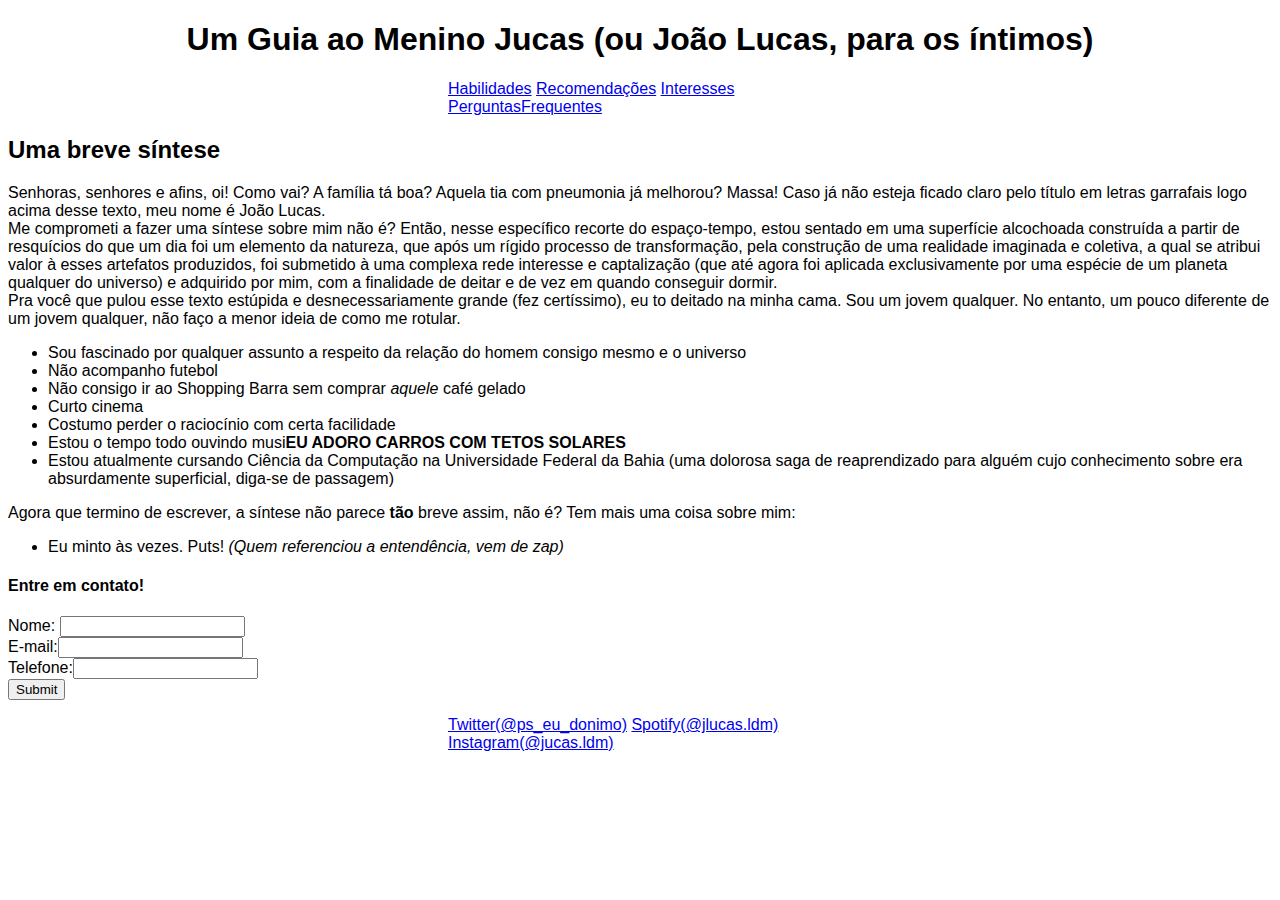
==== index.html @ d8be5174 "Add files via upload" ====
<!DOCTYPE html>
<html>
    <head>
        <meta charset="utf-8">
        <title>
        O último portifólio do mundo
        </title>
        <link href="style.css" type="text/css" rel="stylesheet">
    </head>
    <body>
<h1 id="titulo">Um Guia ao Menino Jucas (ou João Lucas, para os íntimos)</h1>
<nav id="menu">
    <ul>
        <li><a href="C:\Users\Eliene\Documents\Ciências da Computação UFBa\InfoJr\Portifólio\habilidades.html">Habilidades</a></li>
        <li><a href="C:\Users\Eliene\Documents\Ciências da Computação UFBa\InfoJr\Portifólio\recomendacoes.html">Recomendações</a></li>
        <li><a href="C:\Users\Eliene\Documents\Ciências da Computação UFBa\InfoJr\Portifólio\interesses.html">Interesses</a></li>
        <li><a href="C:\Users\Eliene\Documents\Ciências da Computação UFBa\InfoJr\Portifólio\perguntas.html">PerguntasFrequentes</a></li>
</ul>
</nav>
<h2 class="titulos">Uma breve síntese</h2>
<p>Senhoras, senhores e afins, oi! Como vai? A família tá boa? Aquela tia com pneumonia já melhorou? Massa!
    Caso já não esteja ficado claro pelo título em letras garrafais logo acima desse texto, meu nome é João Lucas.<br>
    Me comprometi a fazer uma síntese sobre mim não é? Então, nesse específico recorte do espaço-tempo, estou sentado em uma superfície alcochoada construída a partir de 
    resquícios do que um dia foi um elemento da natureza, que após um rígido processo de transformação, pela
    construção de uma realidade imaginada e coletiva, a qual se atribui valor à esses artefatos produzidos, foi submetido
    à uma complexa rede interesse e captalização (que até agora foi aplicada exclusivamente por uma espécie de um planeta
    qualquer do universo) e adquirido por mim, com a finalidade de deitar e de vez em quando conseguir dormir.<br>
    Pra você que pulou esse texto estúpida e desnecessariamente grande (fez certíssimo), eu to deitado na minha cama.
    Sou um jovem qualquer. No entanto, um pouco diferente de um jovem qualquer, não faço a menor ideia de como me rotular.
    <ul>
        <li>Sou fascinado por qualquer assunto a respeito da relação do homem consigo mesmo e o universo</li>
        <li>Não acompanho futebol</li>
        <li>Não consigo ir ao Shopping Barra sem comprar <em>aquele</em> café gelado</li>
        <li>Curto cinema</li>
        <li>Costumo perder o raciocínio com certa facilidade</li>
        <li>Estou o tempo todo ouvindo musi<strong>EU ADORO CARROS COM TETOS SOLARES</strong></li>
        <li>Estou atualmente cursando Ciência da Computação na Universidade Federal da Bahia (uma dolorosa
            saga de reaprendizado para alguém cujo conhecimento
            sobre era absurdamente superficial, diga-se de passagem)</li>
    </ul>
    Agora que termino de escrever, a síntese não parece <strong>tão</strong> breve assim, não é? Tem mais uma coisa sobre mim:
    <ul>
        <li>Eu minto às vezes. Puts! <em>(Quem referenciou a entendência, vem de zap)</em></li>
    </ul>
    
</p>

<h4>Entre em contato!</h4>
<form name="input">
    Nome: <input type="text" name="nome" required><br>
    E-mail:<input type="text" name="E-mail" required><br>
    Telefone:<input type="text" name="Número" required><br>
    <input type="submit" value="Submit">
</form>

<nav id="contato">
    <ul>
        <li><a href="https://twitter.com/ps_eu_donimo">Twitter(@ps_eu_donimo)</a></li>
        <li><a href="https://open.spotify.com/user/jlucas.ldm?si=mdCnOtvDQb28liVojsrerg">Spotify(@jlucas.ldm)</a></li>
        <li><a href="https://www.instagram.com/jlucas.ldm/">Instagram(@jucas.ldm)</a></li>
    </ul>
</nav>
</body>
</html>
---- style.css ----
body{font-family: -apple-system, BlinkMacSystemFont, 'Segoe UI', Roboto, Oxygen, Ubuntu, Cantarell, 'Open Sans', 'Helvetica Neue', sans-serif;}
            #titulo{text-align: center;}
            #menu ul{
                margin: 0em 25em 0em;
                list-style:none;
            }
            #menu ul li{
                display: inline;
            }
            #menu ul li a{
                display: inline-block;
            }
            #contato{
                margin: 0em 25em 0em;
                list-style:none;
            }
            #contato ul li{
                display: inline;
            }
            #contato ul li a{
                display: inline-block;
            }
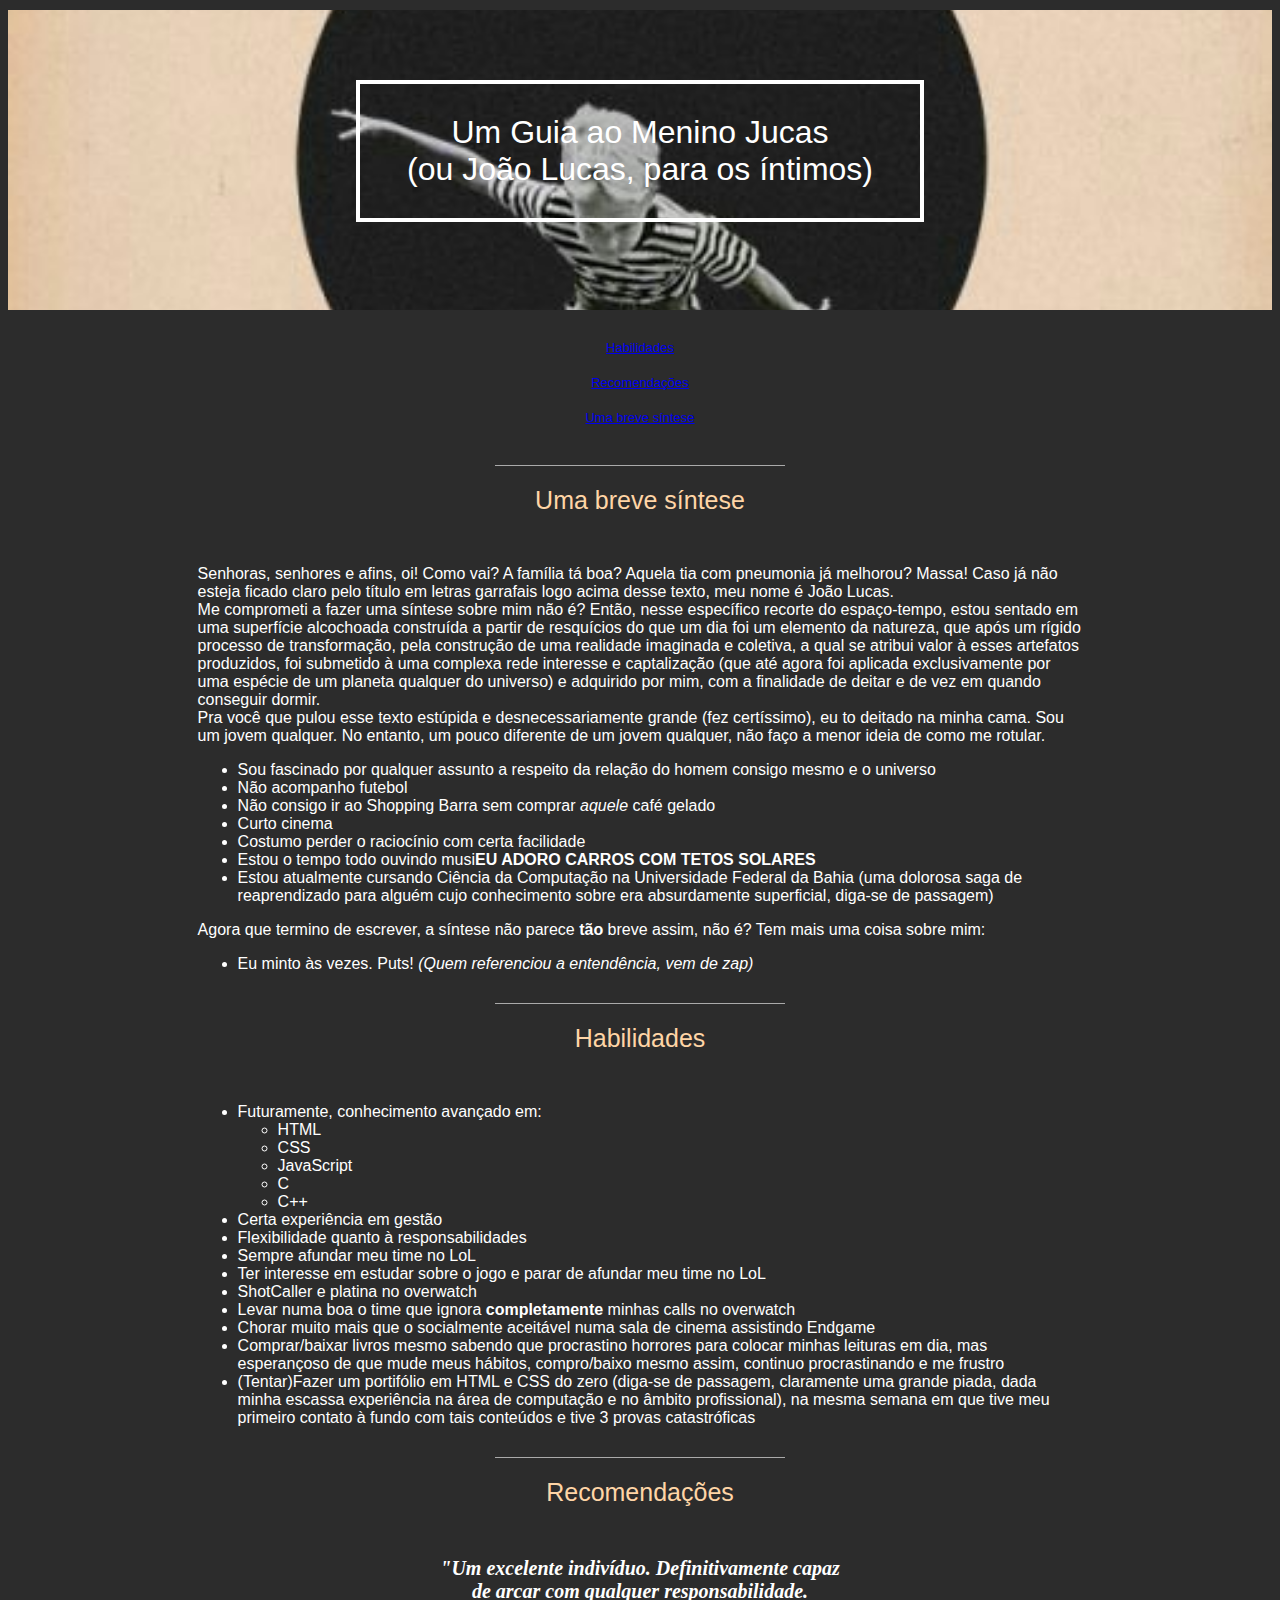
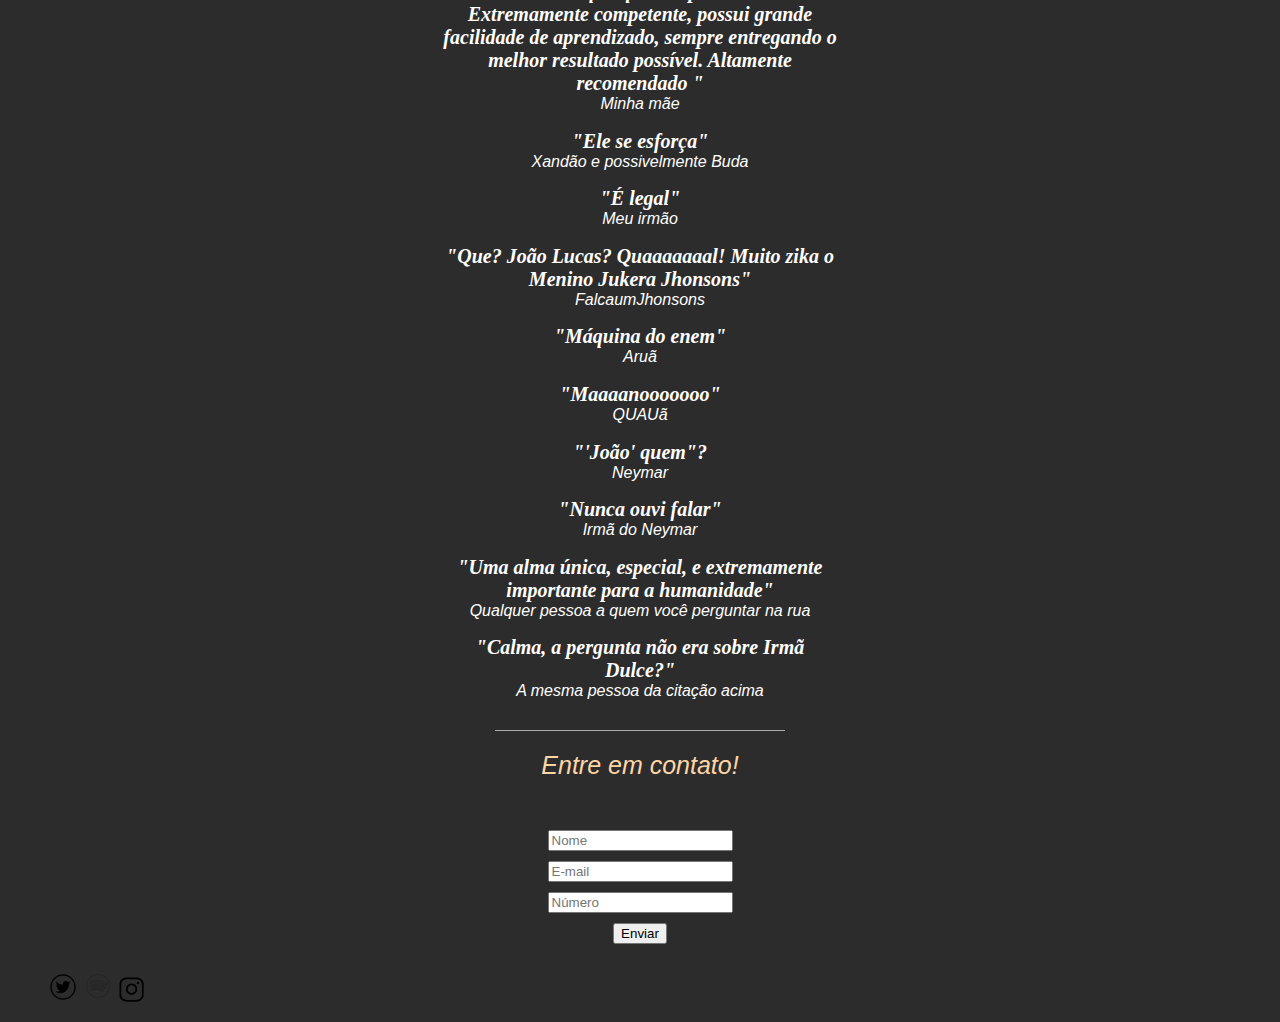
==== commit accb9b92: "Add files via upload" ====
--- a/index.html
+++ b/index.html
@@ -8,15 +8,17 @@
         <link href="style.css" type="text/css" rel="stylesheet">
     </head>
     <body>
-<h1 id="titulo">Um Guia ao Menino Jucas (ou João Lucas, para os íntimos)</h1>
+        <div id="banner">
+<h1 id="main">Um Guia ao Menino Jucas<br>(ou João Lucas, para os íntimos)</h1>
+</div>
 <nav id="menu">
     <ul>
-        <li><a href="C:\Users\Eliene\Documents\Ciências da Computação UFBa\InfoJr\Portifólio\habilidades.html">Habilidades</a></li>
-        <li><a href="C:\Users\Eliene\Documents\Ciências da Computação UFBa\InfoJr\Portifólio\recomendacoes.html">Recomendações</a></li>
-        <li><a href="C:\Users\Eliene\Documents\Ciências da Computação UFBa\InfoJr\Portifólio\interesses.html">Interesses</a></li>
-        <li><a href="C:\Users\Eliene\Documents\Ciências da Computação UFBa\InfoJr\Portifólio\perguntas.html">PerguntasFrequentes</a></li>
+        <li><a href="#habilidades">Habilidades</a></li>
+        <li><a href="#recomendacoes">Recomendações</a></li>
+        <li><a href="#sintese">Uma breve síntese</a></li>
 </ul>
 </nav>
+<div id="sintese">
 <h2 class="titulos">Uma breve síntese</h2>
 <p>Senhoras, senhores e afins, oi! Como vai? A família tá boa? Aquela tia com pneumonia já melhorou? Massa!
     Caso já não esteja ficado claro pelo título em letras garrafais logo acima desse texto, meu nome é João Lucas.<br>
@@ -44,20 +46,79 @@
     </ul>
     
 </p>
+</div>
 
-<h4>Entre em contato!</h4>
+<div id="habilidades">
+    <h1 class="titulos">Habilidades</h1>
+    <ul>
+        <li>Futuramente, conhecimento avançado em:
+            <ul>
+                <li>HTML</li>
+                <li>CSS</li>
+                <li>JavaScript</li>
+                <li>C</li>
+                <li>C++</li>
+            </ul>
+        <li>Certa experiência em gestão</li>
+        <li>Flexibilidade quanto à responsabilidades</li>
+        <li>Sempre afundar meu time no LoL</li>
+        <li>Ter interesse em estudar sobre o jogo e parar de afundar meu time no LoL</li>
+        <li>ShotCaller e platina no overwatch</li>
+        <li>Levar numa boa o time que ignora <strong>completamente</strong> minhas calls no overwatch</li>
+        <li>Chorar muito mais que o socialmente aceitável numa sala de cinema assistindo Endgame</li>
+        <li>Comprar/baixar livros mesmo sabendo que procrastino horrores para colocar minhas leituras em dia,
+            mas esperançoso de que mude meus hábitos, compro/baixo mesmo assim, continuo procrastinando e me
+            frustro</li>
+        <li>(Tentar)Fazer um portifólio em HTML e CSS do zero (diga-se de passagem, claramente uma grande piada,
+            dada minha escassa experiência na área de computação e no âmbito profissional), na mesma semana em que
+            tive meu primeiro contato à fundo com tais conteúdos e tive 3 provas catastróficas
+        </li>
+        </li>
+    </ul>
+</div>
+
+<div id="recomendacoes">
+    <h1 class="titulos">Recomendações</h1>
+    <h2 class="frases"><em>"Um excelente indivíduo. Definitivamente capaz de arcar com qualquer responsabilidade. Extremamente
+            competente, possui grande facilidade
+            de aprendizado, sempre
+            entregando o melhor resultado possível. Altamente recomendado "</em></h2>
+    <p class="autores"><em>Minha mãe</em></p>
+    <h2 class="frases"><em>"Ele se esforça"</em></h2>
+    <p class="autores"><em>Xandão e possivelmente Buda</em></p>
+    <h2 class="frases"><em>"É legal"</em></h2>
+    <p class="autores"><em>Meu irmão</em></p>
+    <h2 class="frases"><em>"Que? João Lucas? Quaaaaaaal! Muito zika o Menino Jukera Jhonsons"<em></h2>
+    <p class="autores"><em>FalcaumJhonsons</em></p>
+    <h2 class="frases"><em>"Máquina do enem"</em></h2>
+    <p class="autores"><em>Aruã</em></p>
+    <h2 class="frases"><em>"Maaaanooooooo"</em></h2>
+    <p class="autores"><em>QUAUã</em></p>
+    <h2 class="frases"><em>"'João' quem"?</em></h2>
+    <p class="autores"><em>Neymar</em></p>
+    <h2 class="frases"><em>"Nunca ouvi falar"</em></h2>
+    <p class="autores"><em>Irmã do Neymar</em></p>
+    <h2 class="frases"><em>"Uma alma única, especial, e extremamente importante para a humanidade"</em></h2>
+    <p class="autores"><em>Qualquer pessoa a quem você perguntar na rua</em></p>
+    <h2 class="frases"><em>"Calma, a pergunta não era sobre Irmã Dulce?"</em></h2>
+    <p class="autores"><em>A mesma pessoa da citação acima</em></p>
+</div>
+
+<div class="contato">
+<h4 class="titulos">Entre em contato!</h4>
 <form name="input">
-    Nome: <input type="text" name="nome" required><br>
-    E-mail:<input type="text" name="E-mail" required><br>
-    Telefone:<input type="text" name="Número" required><br>
-    <input type="submit" value="Submit">
+    <input type="text" placeholder="Nome" name="nome" required><br>
+    <input type="text" placeholder="E-mail" name="E-mail" required><br>
+    <input type="text" placeholder="Número" name="Número" required><br>
+    <input type="submit" value="Enviar">
 </form>
+</div>
 
-<nav id="contato">
+<nav id="social">
     <ul>
-        <li><a href="https://twitter.com/ps_eu_donimo">Twitter(@ps_eu_donimo)</a></li>
-        <li><a href="https://open.spotify.com/user/jlucas.ldm?si=mdCnOtvDQb28liVojsrerg">Spotify(@jlucas.ldm)</a></li>
-        <li><a href="https://www.instagram.com/jlucas.ldm/">Instagram(@jucas.ldm)</a></li>
+        <li><a href="https://twitter.com/ps_eu_donimo"><img height="30px" width="30px" src="./iconetwitter.png"></a></li>
+        <li><a href="https://open.spotify.com/user/jlucas.ldm?si=mdCnOtvDQb28liVojsrerg"><img height="32px" width="32px" src="./iconespotify.png"></a></li>
+        <li><a href="https://www.instagram.com/jlucas.ldm/"><img height="25px" width="25px" src="./iconeinstagram.png"></a></li>
     </ul>
 </nav>
 </body>
--- a/style.css
+++ b/style.css
@@ -1,22 +1,96 @@
-            body{font-family: -apple-system, BlinkMacSystemFont, 'Segoe UI', Roboto, Oxygen, Ubuntu, Cantarell, 'Open Sans', 'Helvetica Neue', sans-serif;}
-            #titulo{text-align: center;}
-            #menu ul{
-                margin: 0em 25em 0em;
-                list-style:none;
-            }
-            #menu ul li{
-                display: inline;
-            }
-            #menu ul li a{
-                display: inline-block;
-            }
-            #contato{
-                margin: 0em 25em 0em;
-                list-style:none;
-            }
-            #contato ul li{
-                display: inline;
-            }
-            #contato ul li a{
-                display: inline-block;
-            }+body{
+     font-family: -apple-system, BlinkMacSystemFont, 'Segoe UI', Roboto, Oxygen, Ubuntu, Cantarell, 'Open Sans', 'Helvetica Neue', sans-serif;
+     background-color: rgb(44, 44, 44);
+     color: white;
+}
+
+#main{
+    border: 4px solid white;
+    position: relative;
+    padding: 30px;
+    text-align: center;
+    font-weight: 50;
+    width: 500px;
+    margin: 10px auto;
+    color: white;
+    top: 70px;
+}
+
+#banner{
+    background-image: url("./background.jpg");
+    background-position: center center;
+    background-size: cover;
+    height: 300px;
+    width: 100%;
+    margin: 10px auto 20px auto;
+}
+
+#menu ul{
+    text-align: center;
+    margin: 0;
+    padding: 0;
+}
+
+#menu ul li{
+    font-weight: 30;
+    font-size: 13px;
+    padding: 10px;
+}
+
+.titulos{
+    padding: 20px;
+    border-top: 1px solid rgb(170, 170, 170);
+    width: 250px;
+    position: relative;
+    text-align: center;
+    margin: 30px auto;
+    font-size: 25px;
+    font-weight: 10;
+    color:rgb(255, 213, 166);
+}
+
+.frases{
+    font-family: 'Times New Roman', Times, serif;
+    font-size: 20px;
+    margin-bottom: 0px;
+}
+
+#recomendacoes{
+    width: 400px;
+    text-align: center;
+    margin: 20px auto;
+}
+
+.autores{
+    margin-top: 0px;
+    padding-top: 0px;
+}
+
+#habilidades ul{
+    margin: 0 15%;
+}
+
+#habilidades ul li ul{
+    margin: 0px;
+}
+
+#sintese{
+    margin: 0px 15%;
+}
+
+.contato{
+    margin: 0px auto;
+    text-align: center;
+}
+
+.contato input{
+    margin: 0px auto 10px auto;
+
+}
+
+#social ul li{
+    margin: 0;
+    padding: 0;
+    display: inline-block;
+
+}